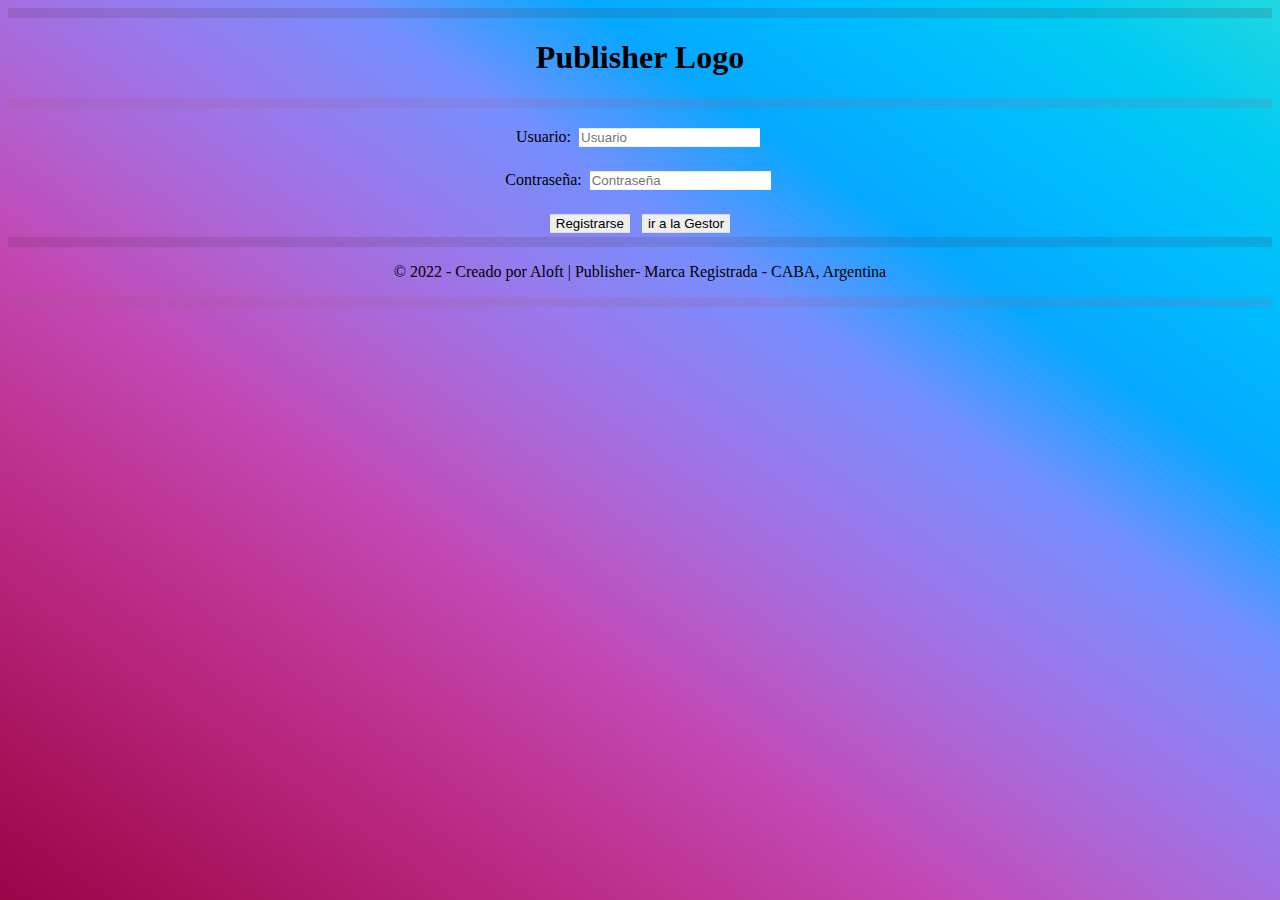
==== src/index.html @ 16f132f1 "setting for uploading with vercel" ====
<!DOCTYPE html>
<html lang="es">
<head>
    <meta charset="UTF-8">
    <meta http-equiv="X-UA-Compatible" content="IE=edge">
    <meta name="viewport" content="width=device-width, initial-scale=1.0">
    <link rel="stylesheet" href="estilos.css">
    <title>Publisher</title>
</head>
<body>

<header class="sección">
    <h1 id="logo">Publisher Logo</h1>
</header>


    <form class="form" id="formin">
        <p>Usuario: <input type="text"  placeholder="Usuario"></p>
        <p>Contraseña: <input type="password"  placeholder="Contraseña"></p>

        <a href="../paginas/registrarse.html"><input type="button" value="Registrarse" placeholder="Registrarse"></a>
        <a href="../paginas/gestor.html"><input type="button" value="ir a la Gestor" placeholder="Iniciar Sesión"></a>
    </form>


<footer class="sección">
    <p>© 2022 - Creado por Aloft | Publisher- Marca Registrada - CABA, Argentina</p> 
</footer>

</body>
</html>
---- src/estilos.css ----
body {
    
    text-align: center;
    background-image: linear-gradient(to right top, #9b0447, #a9135f, #b52479, #be3595, #c247b3, #b062d2, #977aec, #758fff, #05a8ff, #00bbff, #00cbf3, #20d7e0); 
    background-attachment: fixed;


}

form input {
    border: 1px inset rgba(167, 89, 125, 0.116);
    margin: 4px;   
    border-left: 0px;
    border-right: 0px;
}

.guia {
    font-family:Cambria, Cochin, Georgia, Times, 'Times New Roman', serif;
    text-decoration: underline;
    border: 1px dotted rgba(76, 53, 160, 0.877);
    margin: 20px auto;   
    border-left: 0px;
    border-right: 0px;
}

.reg p {
    margin-left: 35vw;
    text-align: left; 
}


.sección {
    border: 10px inset rgba(167, 89, 125, 0.158);
    margin: 0 auto;   
    border-left: 0px;
    border-right: 0px;
}

#textbox {
    width: 400px;
    height: 80px;
    position: relative;
    background-color: rgba(192, 36, 106, 0.301);
    border-radius: 10px;
}
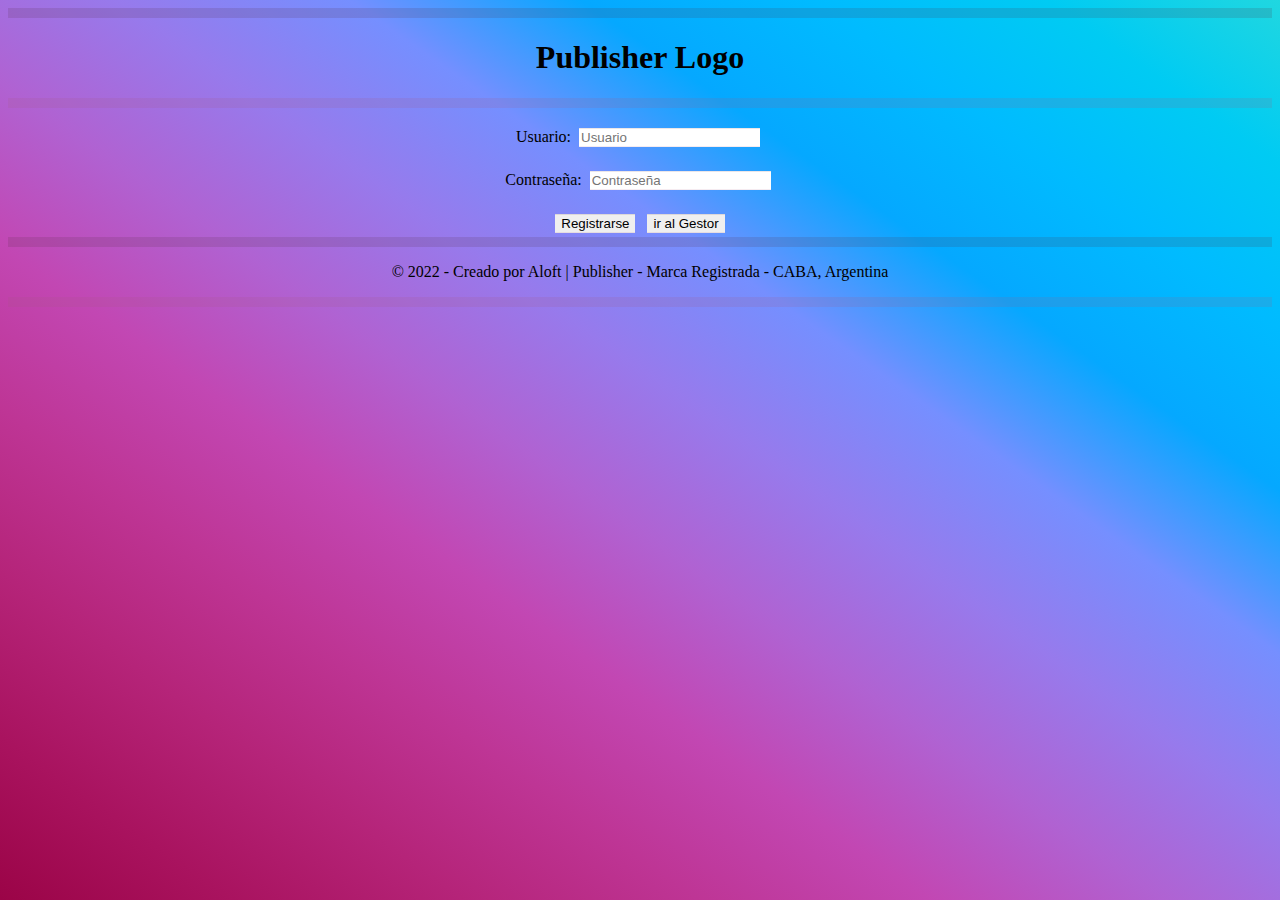
==== commit 0a4e9f7e: "correcting the right bottom of the principal pages" ====
--- a/src/index.html
+++ b/src/index.html
@@ -18,13 +18,13 @@
         <p>Usuario: <input type="text"  placeholder="Usuario"></p>
         <p>Contraseña: <input type="password"  placeholder="Contraseña"></p>
 
-        <a href="../paginas/registrarse.html"><input type="button" value="Registrarse" placeholder="Registrarse"></a>
-        <a href="../paginas/gestor.html"><input type="button" value="ir a la Gestor" placeholder="Iniciar Sesión"></a>
+        <a href="./paginas/registrarse.html"><input type="button" value="Registrarse" placeholder="Registrarse"></a>
+        <a href="./paginas/gestor.html"><input type="button" value="ir al Gestor" placeholder="Iniciar Sesión"></a>
     </form>
 
 
 <footer class="sección">
-    <p>© 2022 - Creado por Aloft | Publisher- Marca Registrada - CABA, Argentina</p> 
+    <p>© 2022 - Creado por Aloft | Publisher - Marca Registrada - CABA, Argentina</p> 
 </footer>
 
 </body>
